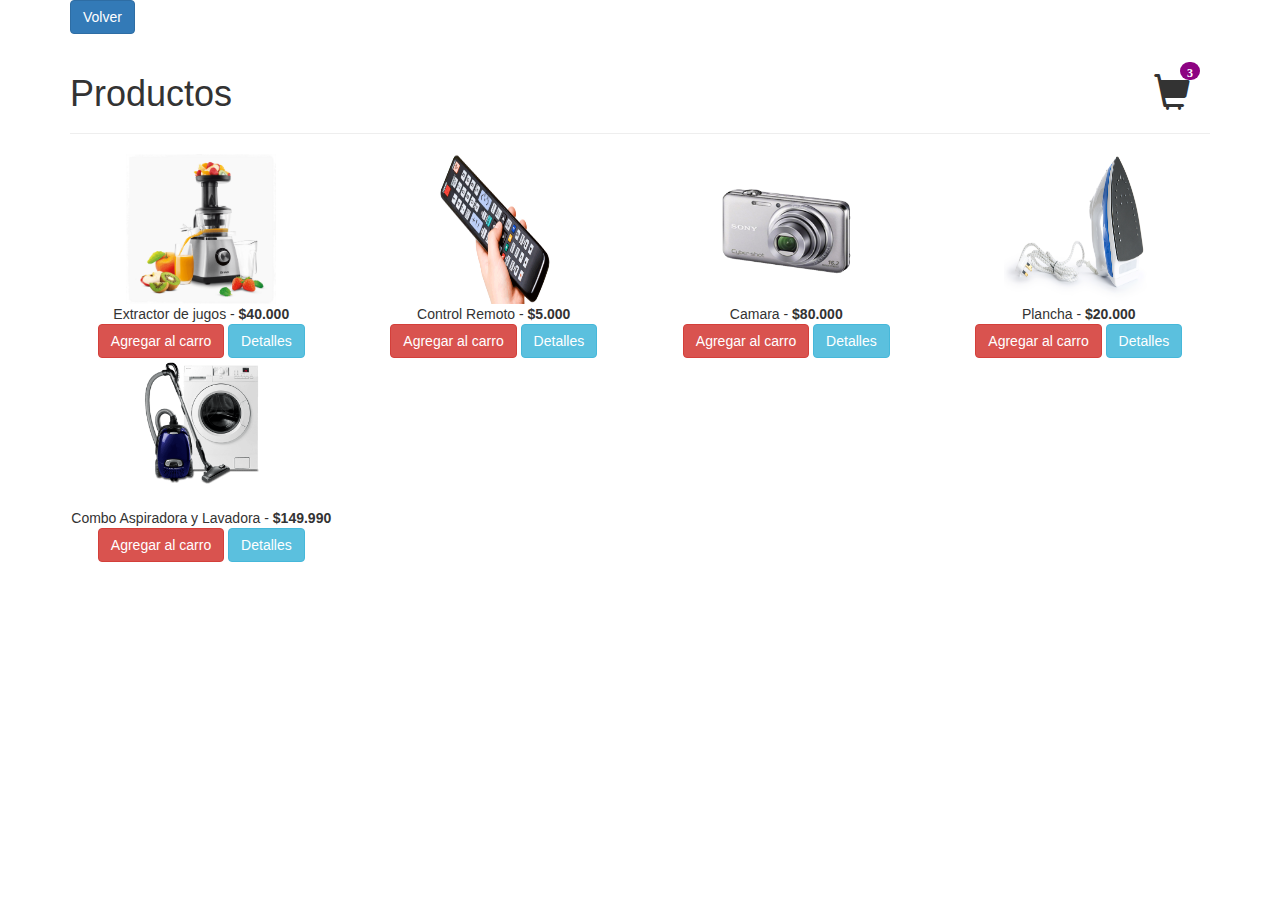
==== catalogo.html @ f3eb8652 "ahi si" ====
<!DOCTYPE html>
<html lang="en">
<head>
    <meta charset="UTF-8">
    <meta http-equiv="X-UA-Compatible" content="IE=edge">
    <meta name="viewport" content="width=device-width, initial-scale=1.0">
    <title>Mi Carrito</title>
  <link rel="stylesheet" href="Css/bootstrap.min.css">
  <style>
  .badge-notify{
    background:#8d0382;
    position:relative;
    top: -20px;
    right: 10px;
  }
  .my-cart-icon-affix {
    position: fixed;
    z-index: 999;
  }
  </style>
</head>
<body>
  <a class="w-60 btn btn-primary btn-md" href="index.html" type="submit">Volver</a>
    <body class="container">

        <div class="page-header">
          <h1>Productos
            <div style="float: right; cursor: pointer;">
              <span class="glyphicon glyphicon-shopping-cart my-cart-icon"><span class="badge badge-notify my-cart-badge"></span></span>
            </div>
          </h1>
        </div>
      
        
      
        <div class="row">
          <div class="col-md-3 text-center">
            <img src="img/img_1.png" width="150px" height="150px">
            <br>
            Extractor de jugos - <strong>$40.000</strong>
            <br>
            <button class="btn btn-danger my-cart-btn" data-id="1" data-name="product 1" data-summary="summary 1" data-price="40.000" data-quantity="1" data-image="images/img_1.png">Agregar al carro</button>
            <a href="#" class="btn btn-info">Detalles</a>
          </div>
      
          <div class="col-md-3 text-center">
            <img src="img/img_2.png" width="150px" height="150px">
            <br>
            Control Remoto - <strong>$5.000</strong>
            <br>
            <button class="btn btn-danger my-cart-btn" data-id="2" data-name="product 2" data-summary="summary 2" data-price="5.000" data-quantity="1" data-image="images/img_2.png">Agregar al carro</button>
            <a href="#" class="btn btn-info">Detalles</a>
          </div>
      
          <div class="col-md-3 text-center">
            <img src="img/img_3.png" width="150px" height="150px">
            <br>
            Camara - <strong>$80.000</strong>
            <br>
            <button class="btn btn-danger my-cart-btn" data-id="3" data-name="product 3" data-summary="summary 3" data-price="80.000" data-quantity="1" data-image="images/img_3.png">Agregar al carro</button>
            <a href="#" class="btn btn-info">Detalles</a>
          </div>
      
          <div class="col-md-3 text-center">
            <img src="img/img_4.png" width="150px" height="150px">
            <br>
            Plancha - <strong>$20.000</strong>
            <br>
            <button class="btn btn-danger my-cart-btn" data-id="4" data-name="product 4" data-summary="summary 4" data-price="20.000" data-quantity="1" data-image="images/img_4.png">Agregar al carro</button>
            <a href="#" class="btn btn-info">Detalles</a>
          </div>
      
          <div class="col-md-3 text-center">
            <img src="img/img_5.png" width="150px" height="150px">
            <br>
            Combo Aspiradora y Lavadora - <strong>$149.990</strong>
            <br>
            <button class="btn btn-danger my-cart-btn" data-id="5" data-name="product 5" data-summary="summary 5" data-price="149.990" data-quantity="1" data-image="images/img_5.png">Agregar al carro</button>
            <a href="#" class="btn btn-info">Detalles</a>
          </div>
      
        </div>
        
      
      
        <script src="scripts/jquery-2.2.3.min.js"></script>
        <script type='text/javascript' src="scripts/bootstrap.min.js"></script>
        <script type='text/javascript' src="scripts/jquery.mycart.js"></script>
        <script type="text/javascript">
        $(function () {
      
          var goToCartIcon = function($addTocartBtn){
            var $cartIcon = $(".my-cart-icon");
            var $image = $('<img width="30px" height="30px" src="' + $addTocartBtn.data("image") + '"/>').css({"position": "fixed", "z-index": "999"});
            $addTocartBtn.prepend($image);
            var position = $cartIcon.position();
            $image.animate({
              top: position.top,
              left: position.left
            }, 500 , "linear", function() {
              $image.remove();
            });
          }
      
          $('.my-cart-btn').myCart({
            currencySymbol: '$',
            classCartIcon: 'my-cart-icon',
            classCartBadge: 'my-cart-badge',
            classProductQuantity: 'my-product-quantity',
            classProductRemove: 'my-product-remove',
            classCheckoutCart: 'my-cart-checkout',
            affixCartIcon: true,
            showCheckoutModal: true,
            numberOfDecimals: 2,
            cartItems: [
              {id: 1, name: 'Extractor de jugos', summary: 'summary 1', price: 40.000, quantity: 1, image: 'img/img_1.png'},
              {id: 2, name: 'Control Remoto', summary: 'summary 2', price: 5.000, quantity: 1, image: 'img/img_2.png'},
              {id: 3, name: 'Camara', summary: 'summary 3', price: 80.000, quantity: 1, image: 'img/img_3.png'}
            ],
            clickOnAddToCart: function($addTocart){
              goToCartIcon($addTocart);
            },
            afterAddOnCart: function(products, totalPrice, totalQuantity) {
              console.log("afterAddOnCart", products, totalPrice, totalQuantity);
            },
            clickOnCartIcon: function($cartIcon, products, totalPrice, totalQuantity) {
              console.log("cart icon clicked", $cartIcon, products, totalPrice, totalQuantity);
            },
            checkoutCart: function(products, totalPrice, totalQuantity) {
              var checkoutString = "Total:" + totalPrice + "\nTotal Quantity: " + totalQuantity;
              checkoutString += "\n\n id \t name \t summary \t price \t quantity \t image path";
              $.each(products, function(){
                checkoutString += ("\n " + this.id + " \t " + this.name + " \t " + this.summary + " \t " + this.price + " \t " + this.quantity + " \t " + this.image);
              });
              alert(checkoutString)
              console.log("checkout", products, totalPrice, totalQuantity);
            },
            getDiscountPrice: function(products, totalPrice, totalQuantity) {
              console.log("descuento", products, totalPrice, totalQuantity);
              return totalPrice * 0.5;
            }
          });
      
          $("#addNewProduct").click(function(event) {
            var currentElementNo = $(".row").children().length + 1;
            $(".row").append('<div class="col-md-3 text-center"><img src="images/img_empty.png" width="150px" height="150px"><br>product ' + currentElementNo + ' - <strong>$' + currentElementNo + '</strong><br><button class="btn btn-danger my-cart-btn" data-id="' + currentElementNo + '" data-name="product ' + currentElementNo + '" data-summary="summary ' + currentElementNo + '" data-price="' + currentElementNo + '" data-quantity="1" data-image="images/img_empty.png">Agregar al carro</button><a href="#" class="btn btn-info">Details</a></div>')
          });
        });
        </script>
      
          
</body>
</html>
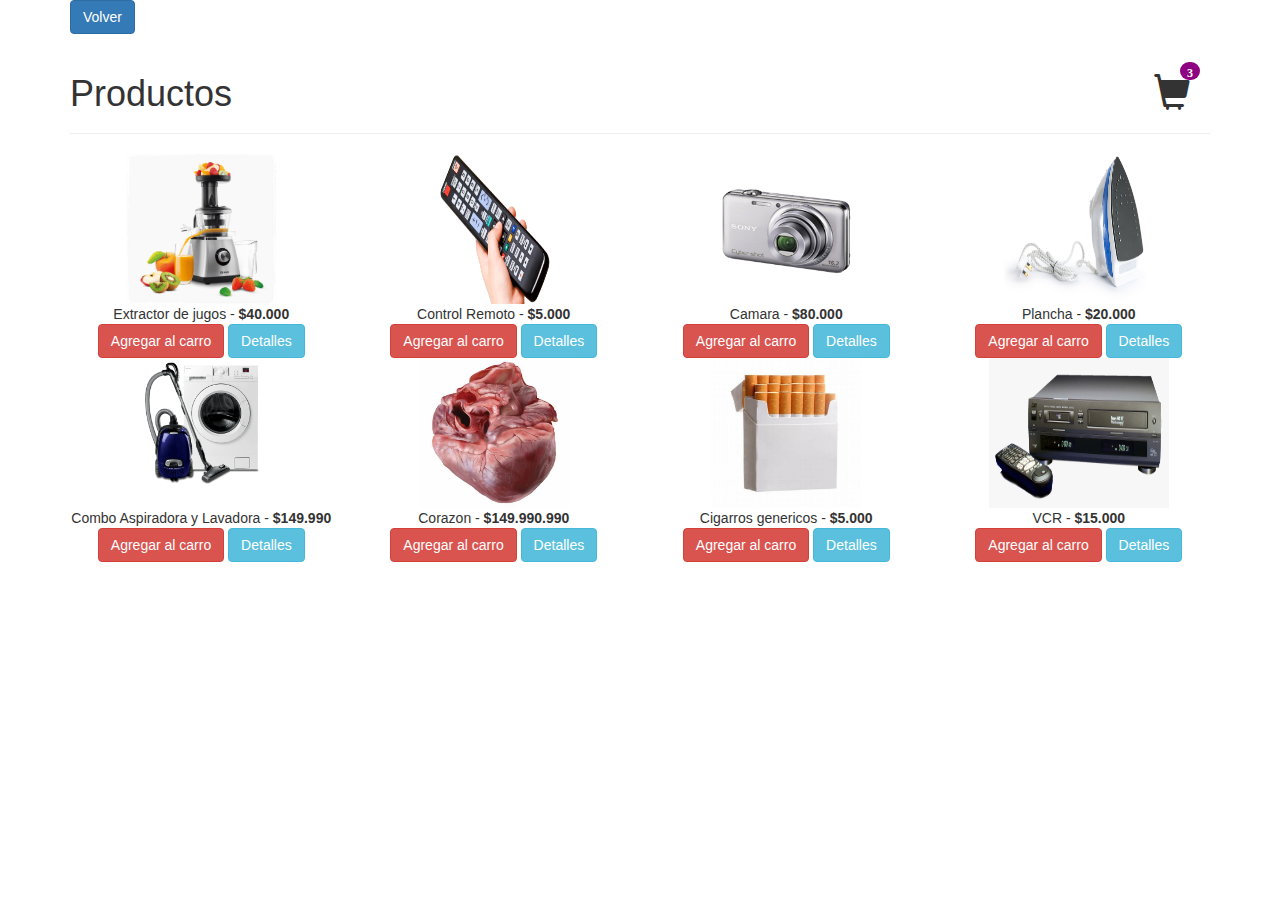
==== commit 7cb0b381: "articulos catalogo" ====
--- a/catalogo.html
+++ b/catalogo.html
@@ -6,6 +6,7 @@
     <meta name="viewport" content="width=device-width, initial-scale=1.0">
     <title>Mi Carrito</title>
   <link rel="stylesheet" href="Css/bootstrap.min.css">
+  
   <style>
   .badge-notify{
     background:#8d0382;
@@ -20,7 +21,7 @@
   </style>
 </head>
 <body>
-  <a class="w-60 btn btn-primary btn-md" href="index.html" type="submit">Volver</a>
+  <a class="w-50 btn btn-primary btn-md" href="index.html" type="submit">Volver</a>
     <body class="container">
 
         <div class="page-header">
@@ -39,7 +40,7 @@
             <br>
             Extractor de jugos - <strong>$40.000</strong>
             <br>
-            <button class="btn btn-danger my-cart-btn" data-id="1" data-name="product 1" data-summary="summary 1" data-price="40.000" data-quantity="1" data-image="images/img_1.png">Agregar al carro</button>
+            <button class="btn btn-danger my-cart-btn" data-id="1" data-name="product 1" data-summary="summary 1" data-price="40.000" data-quantity="1" data-image="img/img_1.png">Agregar al carro</button>
             <a href="#" class="btn btn-info">Detalles</a>
           </div>
       
@@ -48,7 +49,7 @@
             <br>
             Control Remoto - <strong>$5.000</strong>
             <br>
-            <button class="btn btn-danger my-cart-btn" data-id="2" data-name="product 2" data-summary="summary 2" data-price="5.000" data-quantity="1" data-image="images/img_2.png">Agregar al carro</button>
+            <button class="btn btn-danger my-cart-btn" data-id="2" data-name="product 2" data-summary="summary 2" data-price="5.000" data-quantity="1" data-image="img/img_2.png">Agregar al carro</button>
             <a href="#" class="btn btn-info">Detalles</a>
           </div>
       
@@ -57,7 +58,7 @@
             <br>
             Camara - <strong>$80.000</strong>
             <br>
-            <button class="btn btn-danger my-cart-btn" data-id="3" data-name="product 3" data-summary="summary 3" data-price="80.000" data-quantity="1" data-image="images/img_3.png">Agregar al carro</button>
+            <button class="btn btn-danger my-cart-btn" data-id="3" data-name="product 3" data-summary="summary 3" data-price="80.000" data-quantity="1" data-image="img/img_3.png">Agregar al carro</button>
             <a href="#" class="btn btn-info">Detalles</a>
           </div>
       
@@ -66,7 +67,7 @@
             <br>
             Plancha - <strong>$20.000</strong>
             <br>
-            <button class="btn btn-danger my-cart-btn" data-id="4" data-name="product 4" data-summary="summary 4" data-price="20.000" data-quantity="1" data-image="images/img_4.png">Agregar al carro</button>
+            <button class="btn btn-danger my-cart-btn" data-id="4" data-name="product 4" data-summary="summary 4" data-price="20.000" data-quantity="1" data-image="img/img_4.png">Agregar al carro</button>
             <a href="#" class="btn btn-info">Detalles</a>
           </div>
       
@@ -75,10 +76,37 @@
             <br>
             Combo Aspiradora y Lavadora - <strong>$149.990</strong>
             <br>
-            <button class="btn btn-danger my-cart-btn" data-id="5" data-name="product 5" data-summary="summary 5" data-price="149.990" data-quantity="1" data-image="images/img_5.png">Agregar al carro</button>
+            <button class="btn btn-danger my-cart-btn" data-id="5" data-name="Combo" data-summary="summary 5" data-price="149.990" data-quantity="1" data-image="img/img_5.png">Agregar al carro</button>
             <a href="#" class="btn btn-info">Detalles</a>
           </div>
-      
+          
+          <div class="col-md-3 text-center">
+            <img src="img/img6.jpg" width="150px" height="150px">
+            <br>
+            Corazon - <strong>$149.990.990</strong>
+            <br>
+            <button class="btn btn-danger my-cart-btn" data-id="6" data-name="Corazon" data-summary="summary 6" data-price="1.000" data-quantity="1" data-image="img/img6.jpg">Agregar al carro</button>
+            <a href="#" class="btn btn-info">Detalles</a>
+          </div>
+          
+          <div class="col-md-3 text-center">
+            <img src="img/img7.jpeg" width="150px" height="150px">
+            <br>
+            Cigarros genericos - <strong>$5.000</strong>
+            <br>
+            <button class="btn btn-danger my-cart-btn" data-id="7" data-name="Cigarros" data-summary="summary 7" data-price="5.000" data-quantity="1" data-image="img/img7.jpeg">Agregar al carro</button>
+            <a href="#" class="btn btn-info">Detalles</a>
+          </div>
+
+          <div class="col-md-3 text-center">
+            <img src="img/img8.png" width="180px" height="150px">
+            <br>
+            VCR - <strong>$15.000</strong>
+            <br>
+            <button class="btn btn-danger my-cart-btn" data-id="8" data-name="VCR" data-summary="summary 8" data-price="15.000" data-quantity="1" data-image="img/img8.png">Agregar al carro</button>
+            <a href="#" class="btn btn-info">Detalles</a>
+          </div>
+
         </div>
         
       
@@ -143,7 +171,7 @@
       
           $("#addNewProduct").click(function(event) {
             var currentElementNo = $(".row").children().length + 1;
-            $(".row").append('<div class="col-md-3 text-center"><img src="images/img_empty.png" width="150px" height="150px"><br>product ' + currentElementNo + ' - <strong>$' + currentElementNo + '</strong><br><button class="btn btn-danger my-cart-btn" data-id="' + currentElementNo + '" data-name="product ' + currentElementNo + '" data-summary="summary ' + currentElementNo + '" data-price="' + currentElementNo + '" data-quantity="1" data-image="images/img_empty.png">Agregar al carro</button><a href="#" class="btn btn-info">Details</a></div>')
+            $(".row").append('<div class="col-md-3 text-center"><img src="img/img_empty.png" width="150px" height="150px"><br>product ' + currentElementNo + ' - <strong>$' + currentElementNo + '</strong><br><button class="btn btn-danger my-cart-btn" data-id="' + currentElementNo + '" data-name="product ' + currentElementNo + '" data-summary="summary ' + currentElementNo + '" data-price="' + currentElementNo + '" data-quantity="1" data-image="img/img_empty.png">Agregar al carro</button><a href="#" class="btn btn-info">Details</a></div>')
           });
         });
         </script>
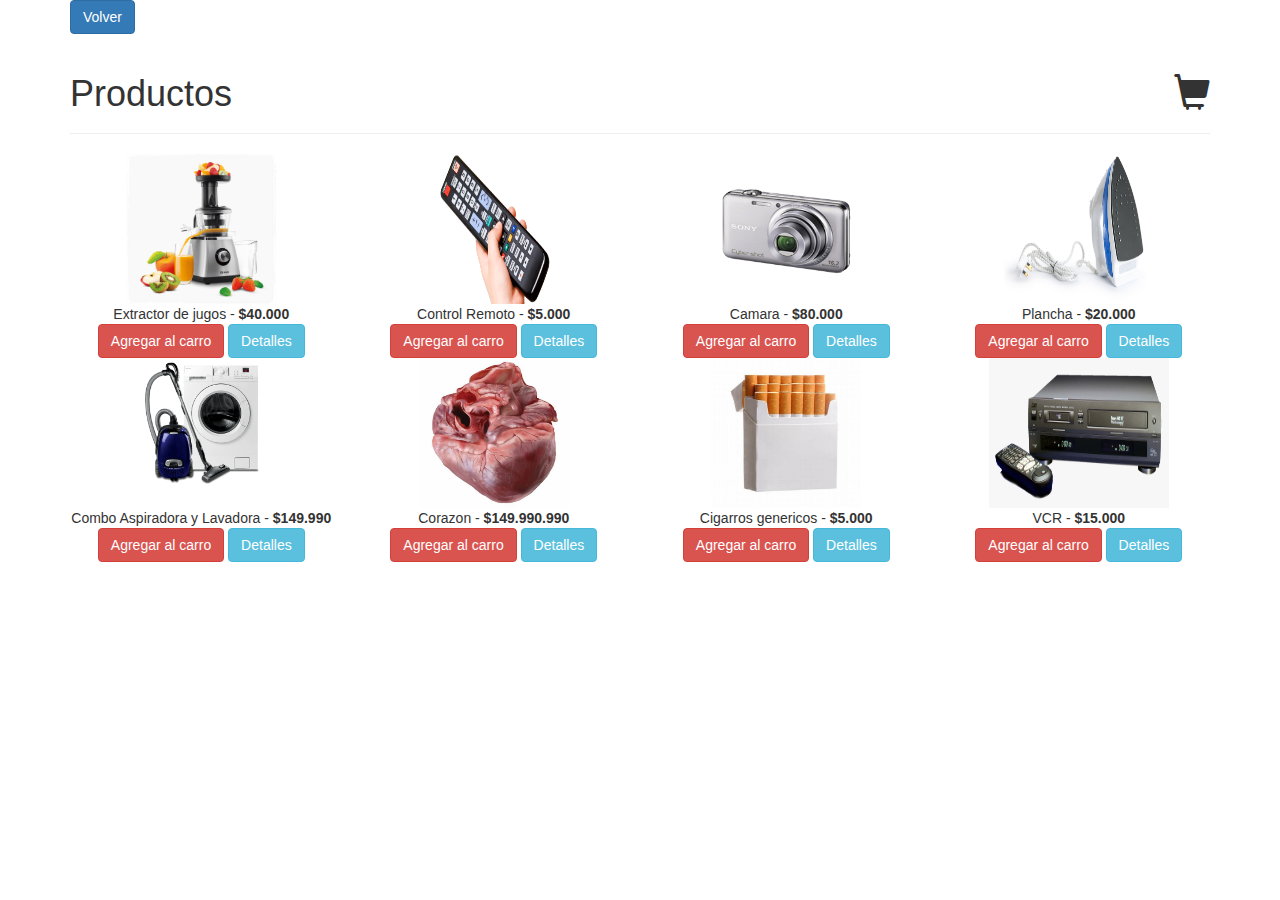
==== commit ae2cb3b4: "css y js de catalogo" ====
--- a/catalogo.html
+++ b/catalogo.html
@@ -7,7 +7,7 @@
     <title>Mi Carrito</title>
   <link rel="stylesheet" href="Css/bootstrap.min.css">
   
-  <style>
+  <!-- <style>
   .badge-notify{
     background:#8d0382;
     position:relative;
@@ -18,7 +18,7 @@
     position: fixed;
     z-index: 999;
   }
-  </style>
+  </style> -->
 </head>
 <body>
   <a class="w-50 btn btn-primary btn-md" href="index.html" type="submit">Volver</a>
@@ -115,66 +115,66 @@
         <script type='text/javascript' src="scripts/bootstrap.min.js"></script>
         <script type='text/javascript' src="scripts/jquery.mycart.js"></script>
         <script type="text/javascript">
-        $(function () {
+        // $(function () {
       
-          var goToCartIcon = function($addTocartBtn){
-            var $cartIcon = $(".my-cart-icon");
-            var $image = $('<img width="30px" height="30px" src="' + $addTocartBtn.data("image") + '"/>').css({"position": "fixed", "z-index": "999"});
-            $addTocartBtn.prepend($image);
-            var position = $cartIcon.position();
-            $image.animate({
-              top: position.top,
-              left: position.left
-            }, 500 , "linear", function() {
-              $image.remove();
-            });
-          }
+        //   var goToCartIcon = function($addTocartBtn){
+        //     var $cartIcon = $(".my-cart-icon");
+        //     var $image = $('<img width="30px" height="30px" src="' + $addTocartBtn.data("image") + '"/>').css({"position": "fixed", "z-index": "999"});
+        //     $addTocartBtn.prepend($image);
+        //     var position = $cartIcon.position();
+        //     $image.animate({
+        //       top: position.top,
+        //       left: position.left
+        //     }, 500 , "linear", function() {
+        //       $image.remove();
+        //     });
+        //   }
       
-          $('.my-cart-btn').myCart({
-            currencySymbol: '$',
-            classCartIcon: 'my-cart-icon',
-            classCartBadge: 'my-cart-badge',
-            classProductQuantity: 'my-product-quantity',
-            classProductRemove: 'my-product-remove',
-            classCheckoutCart: 'my-cart-checkout',
-            affixCartIcon: true,
-            showCheckoutModal: true,
-            numberOfDecimals: 2,
-            cartItems: [
-              {id: 1, name: 'Extractor de jugos', summary: 'summary 1', price: 40.000, quantity: 1, image: 'img/img_1.png'},
-              {id: 2, name: 'Control Remoto', summary: 'summary 2', price: 5.000, quantity: 1, image: 'img/img_2.png'},
-              {id: 3, name: 'Camara', summary: 'summary 3', price: 80.000, quantity: 1, image: 'img/img_3.png'}
-            ],
-            clickOnAddToCart: function($addTocart){
-              goToCartIcon($addTocart);
-            },
-            afterAddOnCart: function(products, totalPrice, totalQuantity) {
-              console.log("afterAddOnCart", products, totalPrice, totalQuantity);
-            },
-            clickOnCartIcon: function($cartIcon, products, totalPrice, totalQuantity) {
-              console.log("cart icon clicked", $cartIcon, products, totalPrice, totalQuantity);
-            },
-            checkoutCart: function(products, totalPrice, totalQuantity) {
-              var checkoutString = "Total:" + totalPrice + "\nTotal Quantity: " + totalQuantity;
-              checkoutString += "\n\n id \t name \t summary \t price \t quantity \t image path";
-              $.each(products, function(){
-                checkoutString += ("\n " + this.id + " \t " + this.name + " \t " + this.summary + " \t " + this.price + " \t " + this.quantity + " \t " + this.image);
-              });
-              alert(checkoutString)
-              console.log("checkout", products, totalPrice, totalQuantity);
-            },
-            getDiscountPrice: function(products, totalPrice, totalQuantity) {
-              console.log("descuento", products, totalPrice, totalQuantity);
-              return totalPrice * 0.5;
-            }
-          });
+        //   $('.my-cart-btn').myCart({
+        //     currencySymbol: '$',
+        //     classCartIcon: 'my-cart-icon',
+        //     classCartBadge: 'my-cart-badge',
+        //     classProductQuantity: 'my-product-quantity',
+        //     classProductRemove: 'my-product-remove',
+        //     classCheckoutCart: 'my-cart-checkout',
+        //     affixCartIcon: true,
+        //     showCheckoutModal: true,
+        //     numberOfDecimals: 2,
+        //     cartItems: [
+        //       {id: 1, name: 'Extractor de jugos', summary: 'summary 1', price: 40.000, quantity: 1, image: 'img/img_1.png'},
+        //       {id: 2, name: 'Control Remoto', summary: 'summary 2', price: 5.000, quantity: 1, image: 'img/img_2.png'},
+        //       {id: 3, name: 'Camara', summary: 'summary 3', price: 80.000, quantity: 1, image: 'img/img_3.png'}
+        //     ],
+        //     clickOnAddToCart: function($addTocart){
+        //       goToCartIcon($addTocart);
+        //     },
+        //     afterAddOnCart: function(products, totalPrice, totalQuantity) {
+        //       console.log("afterAddOnCart", products, totalPrice, totalQuantity);
+        //     },
+        //     clickOnCartIcon: function($cartIcon, products, totalPrice, totalQuantity) {
+        //       console.log("cart icon clicked", $cartIcon, products, totalPrice, totalQuantity);
+        //     },
+        //     checkoutCart: function(products, totalPrice, totalQuantity) {
+        //       var checkoutString = "Total:" + totalPrice + "\nTotal Quantity: " + totalQuantity;
+        //       checkoutString += "\n\n id \t name \t summary \t price \t quantity \t image path";
+        //       $.each(products, function(){
+        //         checkoutString += ("\n " + this.id + " \t " + this.name + " \t " + this.summary + " \t " + this.price + " \t " + this.quantity + " \t " + this.image);
+        //       });
+        //       alert(checkoutString)
+        //       console.log("checkout", products, totalPrice, totalQuantity);
+        //     },
+        //     getDiscountPrice: function(products, totalPrice, totalQuantity) {
+        //       console.log("descuento", products, totalPrice, totalQuantity);
+        //       return totalPrice * 0.5;
+        //     }
+        //   });
       
-          $("#addNewProduct").click(function(event) {
-            var currentElementNo = $(".row").children().length + 1;
-            $(".row").append('<div class="col-md-3 text-center"><img src="img/img_empty.png" width="150px" height="150px"><br>product ' + currentElementNo + ' - <strong>$' + currentElementNo + '</strong><br><button class="btn btn-danger my-cart-btn" data-id="' + currentElementNo + '" data-name="product ' + currentElementNo + '" data-summary="summary ' + currentElementNo + '" data-price="' + currentElementNo + '" data-quantity="1" data-image="img/img_empty.png">Agregar al carro</button><a href="#" class="btn btn-info">Details</a></div>')
-          });
-        });
-        </script>
+        //   $("#addNewProduct").click(function(event) {
+        //     var currentElementNo = $(".row").children().length + 1;
+        //     $(".row").append('<div class="col-md-3 text-center"><img src="img/img_empty.png" width="150px" height="150px"><br>product ' + currentElementNo + ' - <strong>$' + currentElementNo + '</strong><br><button class="btn btn-danger my-cart-btn" data-id="' + currentElementNo + '" data-name="product ' + currentElementNo + '" data-summary="summary ' + currentElementNo + '" data-price="' + currentElementNo + '" data-quantity="1" data-image="img/img_empty.png">Agregar al carro</button><a href="#" class="btn btn-info">Details</a></div>')
+        //   });
+        // });
+        // </script>
       
           
 </body>
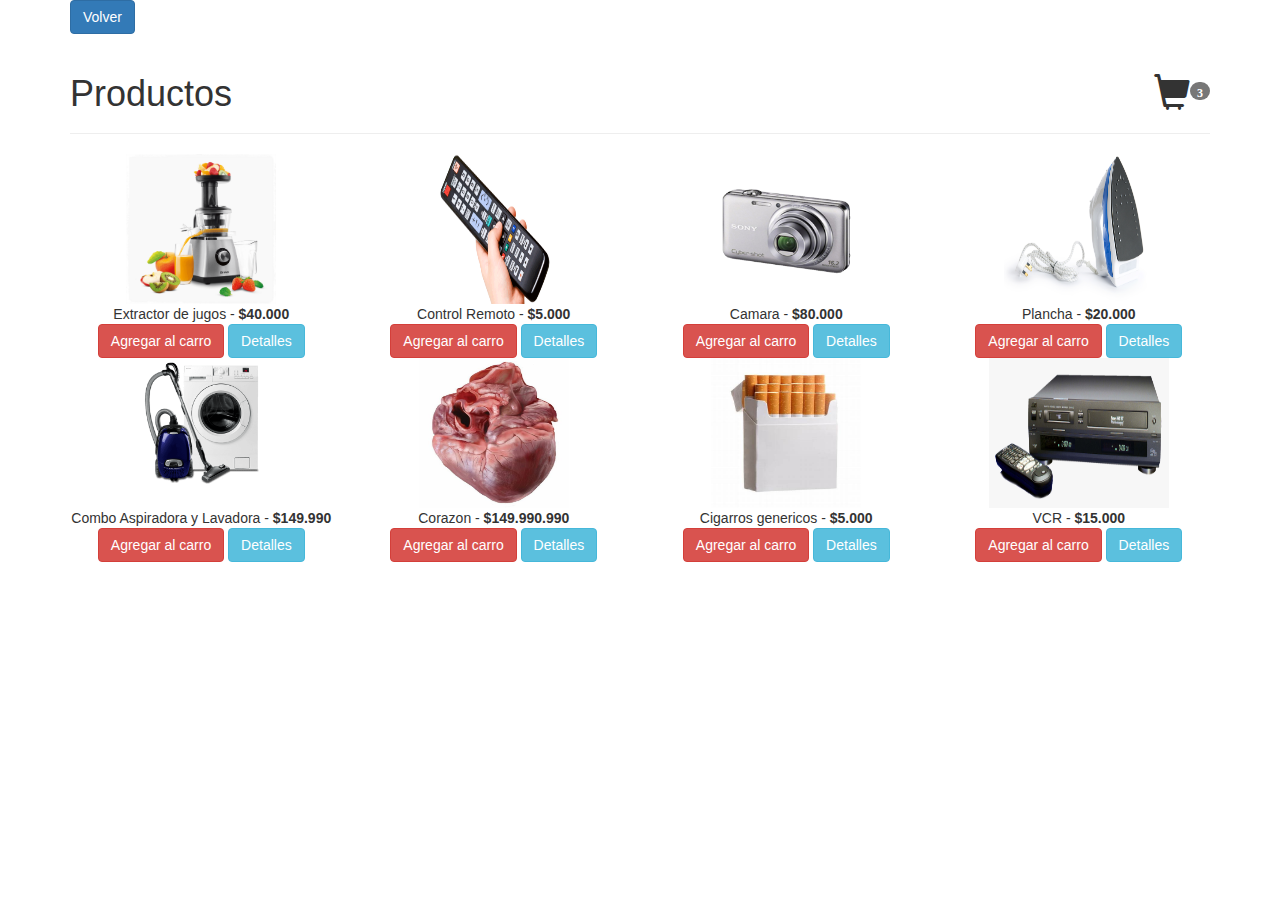
==== commit 49d9575c: "Ventana de mensaje" ====
--- a/catalogo.html
+++ b/catalogo.html
@@ -114,8 +114,9 @@
         <script src="scripts/jquery-2.2.3.min.js"></script>
         <script type='text/javascript' src="scripts/bootstrap.min.js"></script>
         <script type='text/javascript' src="scripts/jquery.mycart.js"></script>
-        <script type="text/javascript">
-        // $(function () {
+        <script type='text/javascript' src="scripts/js-catalogo.js"></script>
+        
+        <!-- // $(function () {
       
         //   var goToCartIcon = function($addTocartBtn){
         //     var $cartIcon = $(".my-cart-icon");
@@ -174,7 +175,7 @@
         //     $(".row").append('<div class="col-md-3 text-center"><img src="img/img_empty.png" width="150px" height="150px"><br>product ' + currentElementNo + ' - <strong>$' + currentElementNo + '</strong><br><button class="btn btn-danger my-cart-btn" data-id="' + currentElementNo + '" data-name="product ' + currentElementNo + '" data-summary="summary ' + currentElementNo + '" data-price="' + currentElementNo + '" data-quantity="1" data-image="img/img_empty.png">Agregar al carro</button><a href="#" class="btn btn-info">Details</a></div>')
         //   });
         // });
-        // </script>
+        // //  -->
       
           
 </body>
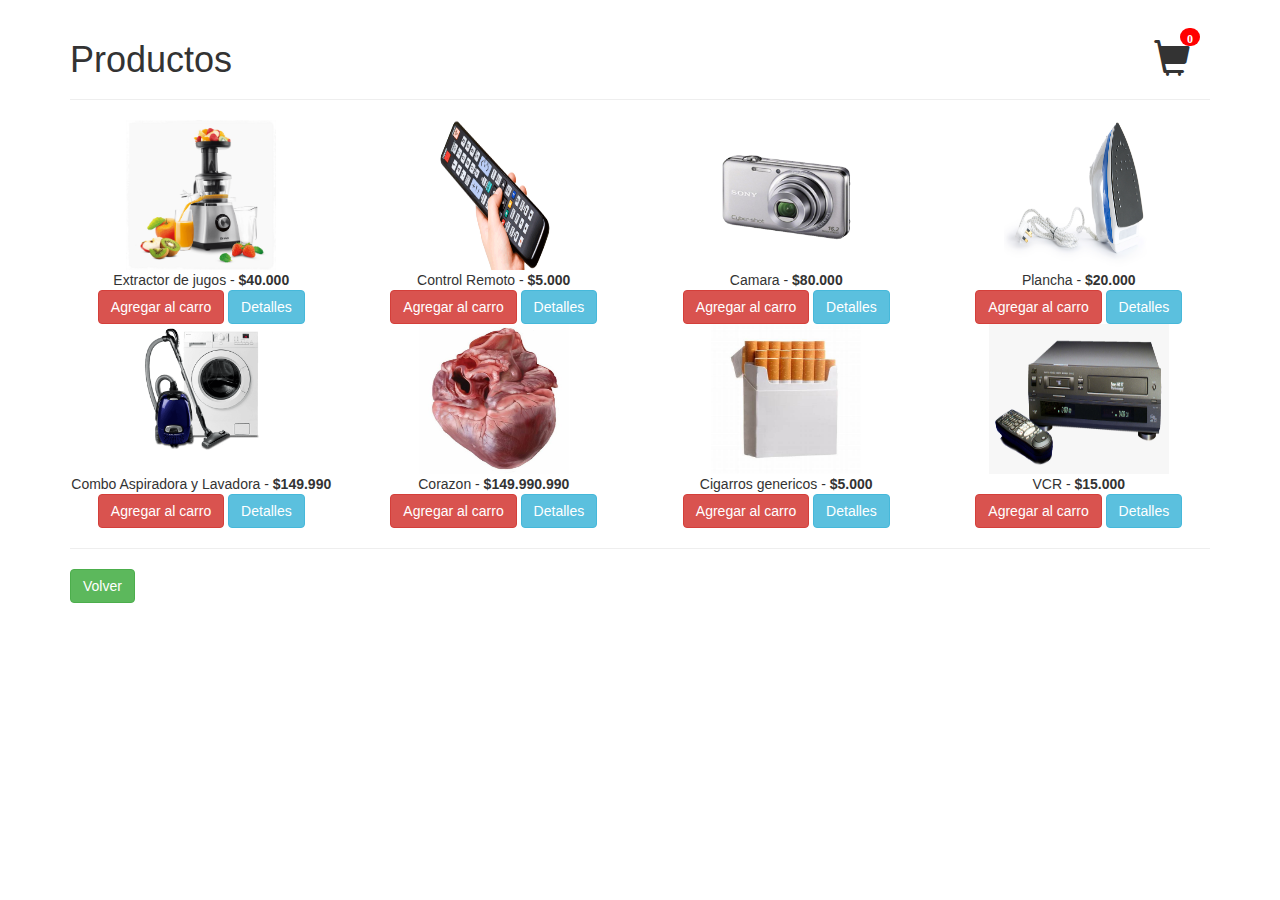
==== commit 53c508e4: "arreglos en el descuento y en el carrito (icono y descuento)" ====
--- a/catalogo.html
+++ b/catalogo.html
@@ -7,9 +7,9 @@
     <title>Mi Carrito</title>
   <link rel="stylesheet" href="Css/bootstrap.min.css">
   
-  <!-- <style>
+  <style>
   .badge-notify{
-    background:#8d0382;
+    background:#ff0000;
     position:relative;
     top: -20px;
     right: 10px;
@@ -18,10 +18,8 @@
     position: fixed;
     z-index: 999;
   }
-  </style> -->
+  </style>
 </head>
-<body>
-  <a class="w-50 btn btn-primary btn-md" href="index.html" type="submit">Volver</a>
     <body class="container">
 
         <div class="page-header">
@@ -108,74 +106,71 @@
           </div>
 
         </div>
+        <hr>
+        <a class="w-50 btn btn-success btn-md" href="index.html" type="submit">Volver</a>
         
       
       
         <script src="scripts/jquery-2.2.3.min.js"></script>
         <script type='text/javascript' src="scripts/bootstrap.min.js"></script>
         <script type='text/javascript' src="scripts/jquery.mycart.js"></script>
-        <script type='text/javascript' src="scripts/js-catalogo.js"></script>
-        
-        <!-- // $(function () {
+        <script type="text/javascript">
+        $( () => {
       
-        //   var goToCartIcon = function($addTocartBtn){
-        //     var $cartIcon = $(".my-cart-icon");
-        //     var $image = $('<img width="30px" height="30px" src="' + $addTocartBtn.data("image") + '"/>').css({"position": "fixed", "z-index": "999"});
-        //     $addTocartBtn.prepend($image);
-        //     var position = $cartIcon.position();
-        //     $image.animate({
-        //       top: position.top,
-        //       left: position.left
-        //     }, 500 , "linear", function() {
-        //       $image.remove();
-        //     });
-        //   }
+          var goToCartIcon = ($addTocartBtn) => {
+            var $cartIcon = $(".my-cart-icon");
+            var $image = $('<img width="30px" height="30px" src="' + $addTocartBtn.data("image") + '"/>').css({"position": "fixed", "z-index": "999"});
+            $addTocartBtn.prepend($image);
+            var position = $cartIcon.position();
+            $image.animate({
+              top: position.top,
+              left: position.left
+            }, 500 , "linear", () => {
+              $image.remove();
+            });
+          }
       
-        //   $('.my-cart-btn').myCart({
-        //     currencySymbol: '$',
-        //     classCartIcon: 'my-cart-icon',
-        //     classCartBadge: 'my-cart-badge',
-        //     classProductQuantity: 'my-product-quantity',
-        //     classProductRemove: 'my-product-remove',
-        //     classCheckoutCart: 'my-cart-checkout',
-        //     affixCartIcon: true,
-        //     showCheckoutModal: true,
-        //     numberOfDecimals: 2,
-        //     cartItems: [
-        //       {id: 1, name: 'Extractor de jugos', summary: 'summary 1', price: 40.000, quantity: 1, image: 'img/img_1.png'},
-        //       {id: 2, name: 'Control Remoto', summary: 'summary 2', price: 5.000, quantity: 1, image: 'img/img_2.png'},
-        //       {id: 3, name: 'Camara', summary: 'summary 3', price: 80.000, quantity: 1, image: 'img/img_3.png'}
-        //     ],
-        //     clickOnAddToCart: function($addTocart){
-        //       goToCartIcon($addTocart);
-        //     },
-        //     afterAddOnCart: function(products, totalPrice, totalQuantity) {
-        //       console.log("afterAddOnCart", products, totalPrice, totalQuantity);
-        //     },
-        //     clickOnCartIcon: function($cartIcon, products, totalPrice, totalQuantity) {
-        //       console.log("cart icon clicked", $cartIcon, products, totalPrice, totalQuantity);
-        //     },
-        //     checkoutCart: function(products, totalPrice, totalQuantity) {
-        //       var checkoutString = "Total:" + totalPrice + "\nTotal Quantity: " + totalQuantity;
-        //       checkoutString += "\n\n id \t name \t summary \t price \t quantity \t image path";
-        //       $.each(products, function(){
-        //         checkoutString += ("\n " + this.id + " \t " + this.name + " \t " + this.summary + " \t " + this.price + " \t " + this.quantity + " \t " + this.image);
-        //       });
-        //       alert(checkoutString)
-        //       console.log("checkout", products, totalPrice, totalQuantity);
-        //     },
-        //     getDiscountPrice: function(products, totalPrice, totalQuantity) {
-        //       console.log("descuento", products, totalPrice, totalQuantity);
-        //       return totalPrice * 0.5;
-        //     }
-        //   });
+          $('.my-cart-btn').myCart({
+            currencySymbol: '$',
+            classCartIcon: 'my-cart-icon',
+            classCartBadge: 'my-cart-badge',
+            classProductQuantity: 'my-product-quantity',
+            classProductRemove: 'my-product-remove',
+            classCheckoutCart: 'my-cart-checkout',
+            affixCartIcon: true,
+            showCheckoutModal: true,
+            numberOfDecimals: 2,
+            cartItems:[],
+            clickOnAddToCart: ($addTocart) => {
+              goToCartIcon($addTocart);
+            },
+            afterAddOnCart: (products, totalPrice, totalQuantity) => {
+              console.log("afterAddOnCart", products, totalPrice, totalQuantity);
+            },
+            clickOnCartIcon: ($cartIcon, products, totalPrice, totalQuantity) => {
+              console.log("cart icon clicked", $cartIcon, products, totalPrice, totalQuantity);
+            },
+            checkoutCart:  (products, totalPrice, totalQuantity) => {
+              var checkoutString = "Total:" + totalPrice + "\nTotal Quantity: " + totalQuantity;
+              checkoutString += "\n\n id \t name \t summary \t price \t quantity \t image path";
+              $.each(products, () => {
+                checkoutString += ("\n " + this.id + " \t " + this.name + " \t " + this.summary + " \t " + this.price + " \t " + this.quantity + " \t " + this.image);
+              });
+              alert(checkoutString)
+              console.log("checkout", products, totalPrice, totalQuantity);
+            },
+            getDiscountPrice: (products, totalPrice, totalQuantity) => {
+              console.log("descuento", products, totalPrice, totalQuantity);
+              return totalPrice * 0.9;
+            }
+          });
       
-        //   $("#addNewProduct").click(function(event) {
-        //     var currentElementNo = $(".row").children().length + 1;
-        //     $(".row").append('<div class="col-md-3 text-center"><img src="img/img_empty.png" width="150px" height="150px"><br>product ' + currentElementNo + ' - <strong>$' + currentElementNo + '</strong><br><button class="btn btn-danger my-cart-btn" data-id="' + currentElementNo + '" data-name="product ' + currentElementNo + '" data-summary="summary ' + currentElementNo + '" data-price="' + currentElementNo + '" data-quantity="1" data-image="img/img_empty.png">Agregar al carro</button><a href="#" class="btn btn-info">Details</a></div>')
-        //   });
-        // });
-        // //  -->
+          $("#addNewProduct").click((event) => {
+            var currentElementNo = $(".row").children().length + 1;
+            $(".row").append('<div class="col-md-3 text-center"><img src="img/img_empty.png" width="150px" height="150px"><br>product ' + currentElementNo + ' - <strong>$' + currentElementNo + '</strong><br><button class="btn btn-danger my-cart-btn" data-id="' + currentElementNo + '" data-name="product ' + currentElementNo + '" data-summary="summary ' + currentElementNo + '" data-price="' + currentElementNo + '" data-quantity="1" data-image="img/img_empty.png">Agregar al carro</button><a href="#" class="btn btn-info">Details</a></div>')
+          });
+        });
+        </script>
       
           
 </body>
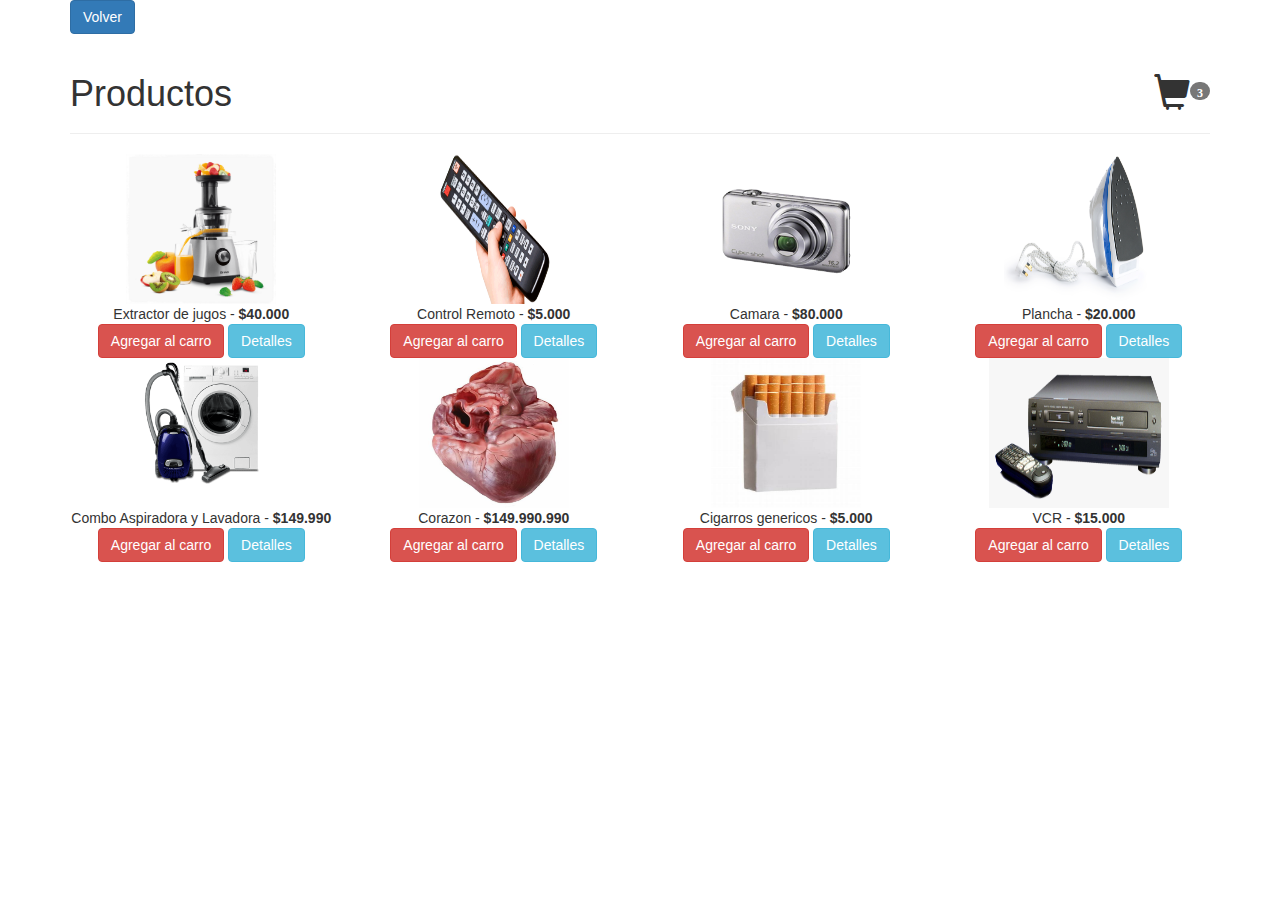
==== commit 5be64de2: "Merge branch 'main' into Andres" ====
--- a/catalogo.html
+++ b/catalogo.html
@@ -7,9 +7,9 @@
     <title>Mi Carrito</title>
   <link rel="stylesheet" href="Css/bootstrap.min.css">
   
-  <style>
+  <!-- <style>
   .badge-notify{
-    background:#ff0000;
+    background:#8d0382;
     position:relative;
     top: -20px;
     right: 10px;
@@ -18,8 +18,10 @@
     position: fixed;
     z-index: 999;
   }
-  </style>
+  </style> -->
 </head>
+<body>
+  <a class="w-50 btn btn-primary btn-md" href="index.html" type="submit">Volver</a>
     <body class="container">
 
         <div class="page-header">
@@ -106,71 +108,74 @@
           </div>
 
         </div>
-        <hr>
-        <a class="w-50 btn btn-success btn-md" href="index.html" type="submit">Volver</a>
         
       
       
         <script src="scripts/jquery-2.2.3.min.js"></script>
         <script type='text/javascript' src="scripts/bootstrap.min.js"></script>
         <script type='text/javascript' src="scripts/jquery.mycart.js"></script>
-        <script type="text/javascript">
-        $( () => {
+        <script type='text/javascript' src="scripts/js-catalogo.js"></script>
+        
+        <!-- // $(function () {
       
-          var goToCartIcon = ($addTocartBtn) => {
-            var $cartIcon = $(".my-cart-icon");
-            var $image = $('<img width="30px" height="30px" src="' + $addTocartBtn.data("image") + '"/>').css({"position": "fixed", "z-index": "999"});
-            $addTocartBtn.prepend($image);
-            var position = $cartIcon.position();
-            $image.animate({
-              top: position.top,
-              left: position.left
-            }, 500 , "linear", () => {
-              $image.remove();
-            });
-          }
+        //   var goToCartIcon = function($addTocartBtn){
+        //     var $cartIcon = $(".my-cart-icon");
+        //     var $image = $('<img width="30px" height="30px" src="' + $addTocartBtn.data("image") + '"/>').css({"position": "fixed", "z-index": "999"});
+        //     $addTocartBtn.prepend($image);
+        //     var position = $cartIcon.position();
+        //     $image.animate({
+        //       top: position.top,
+        //       left: position.left
+        //     }, 500 , "linear", function() {
+        //       $image.remove();
+        //     });
+        //   }
       
-          $('.my-cart-btn').myCart({
-            currencySymbol: '$',
-            classCartIcon: 'my-cart-icon',
-            classCartBadge: 'my-cart-badge',
-            classProductQuantity: 'my-product-quantity',
-            classProductRemove: 'my-product-remove',
-            classCheckoutCart: 'my-cart-checkout',
-            affixCartIcon: true,
-            showCheckoutModal: true,
-            numberOfDecimals: 2,
-            cartItems:[],
-            clickOnAddToCart: ($addTocart) => {
-              goToCartIcon($addTocart);
-            },
-            afterAddOnCart: (products, totalPrice, totalQuantity) => {
-              console.log("afterAddOnCart", products, totalPrice, totalQuantity);
-            },
-            clickOnCartIcon: ($cartIcon, products, totalPrice, totalQuantity) => {
-              console.log("cart icon clicked", $cartIcon, products, totalPrice, totalQuantity);
-            },
-            checkoutCart:  (products, totalPrice, totalQuantity) => {
-              var checkoutString = "Total:" + totalPrice + "\nTotal Quantity: " + totalQuantity;
-              checkoutString += "\n\n id \t name \t summary \t price \t quantity \t image path";
-              $.each(products, () => {
-                checkoutString += ("\n " + this.id + " \t " + this.name + " \t " + this.summary + " \t " + this.price + " \t " + this.quantity + " \t " + this.image);
-              });
-              alert(checkoutString)
-              console.log("checkout", products, totalPrice, totalQuantity);
-            },
-            getDiscountPrice: (products, totalPrice, totalQuantity) => {
-              console.log("descuento", products, totalPrice, totalQuantity);
-              return totalPrice * 0.9;
-            }
-          });
+        //   $('.my-cart-btn').myCart({
+        //     currencySymbol: '$',
+        //     classCartIcon: 'my-cart-icon',
+        //     classCartBadge: 'my-cart-badge',
+        //     classProductQuantity: 'my-product-quantity',
+        //     classProductRemove: 'my-product-remove',
+        //     classCheckoutCart: 'my-cart-checkout',
+        //     affixCartIcon: true,
+        //     showCheckoutModal: true,
+        //     numberOfDecimals: 2,
+        //     cartItems: [
+        //       {id: 1, name: 'Extractor de jugos', summary: 'summary 1', price: 40.000, quantity: 1, image: 'img/img_1.png'},
+        //       {id: 2, name: 'Control Remoto', summary: 'summary 2', price: 5.000, quantity: 1, image: 'img/img_2.png'},
+        //       {id: 3, name: 'Camara', summary: 'summary 3', price: 80.000, quantity: 1, image: 'img/img_3.png'}
+        //     ],
+        //     clickOnAddToCart: function($addTocart){
+        //       goToCartIcon($addTocart);
+        //     },
+        //     afterAddOnCart: function(products, totalPrice, totalQuantity) {
+        //       console.log("afterAddOnCart", products, totalPrice, totalQuantity);
+        //     },
+        //     clickOnCartIcon: function($cartIcon, products, totalPrice, totalQuantity) {
+        //       console.log("cart icon clicked", $cartIcon, products, totalPrice, totalQuantity);
+        //     },
+        //     checkoutCart: function(products, totalPrice, totalQuantity) {
+        //       var checkoutString = "Total:" + totalPrice + "\nTotal Quantity: " + totalQuantity;
+        //       checkoutString += "\n\n id \t name \t summary \t price \t quantity \t image path";
+        //       $.each(products, function(){
+        //         checkoutString += ("\n " + this.id + " \t " + this.name + " \t " + this.summary + " \t " + this.price + " \t " + this.quantity + " \t " + this.image);
+        //       });
+        //       alert(checkoutString)
+        //       console.log("checkout", products, totalPrice, totalQuantity);
+        //     },
+        //     getDiscountPrice: function(products, totalPrice, totalQuantity) {
+        //       console.log("descuento", products, totalPrice, totalQuantity);
+        //       return totalPrice * 0.5;
+        //     }
+        //   });
       
-          $("#addNewProduct").click((event) => {
-            var currentElementNo = $(".row").children().length + 1;
-            $(".row").append('<div class="col-md-3 text-center"><img src="img/img_empty.png" width="150px" height="150px"><br>product ' + currentElementNo + ' - <strong>$' + currentElementNo + '</strong><br><button class="btn btn-danger my-cart-btn" data-id="' + currentElementNo + '" data-name="product ' + currentElementNo + '" data-summary="summary ' + currentElementNo + '" data-price="' + currentElementNo + '" data-quantity="1" data-image="img/img_empty.png">Agregar al carro</button><a href="#" class="btn btn-info">Details</a></div>')
-          });
-        });
-        </script>
+        //   $("#addNewProduct").click(function(event) {
+        //     var currentElementNo = $(".row").children().length + 1;
+        //     $(".row").append('<div class="col-md-3 text-center"><img src="img/img_empty.png" width="150px" height="150px"><br>product ' + currentElementNo + ' - <strong>$' + currentElementNo + '</strong><br><button class="btn btn-danger my-cart-btn" data-id="' + currentElementNo + '" data-name="product ' + currentElementNo + '" data-summary="summary ' + currentElementNo + '" data-price="' + currentElementNo + '" data-quantity="1" data-image="img/img_empty.png">Agregar al carro</button><a href="#" class="btn btn-info">Details</a></div>')
+        //   });
+        // });
+        // //  -->
       
           
 </body>
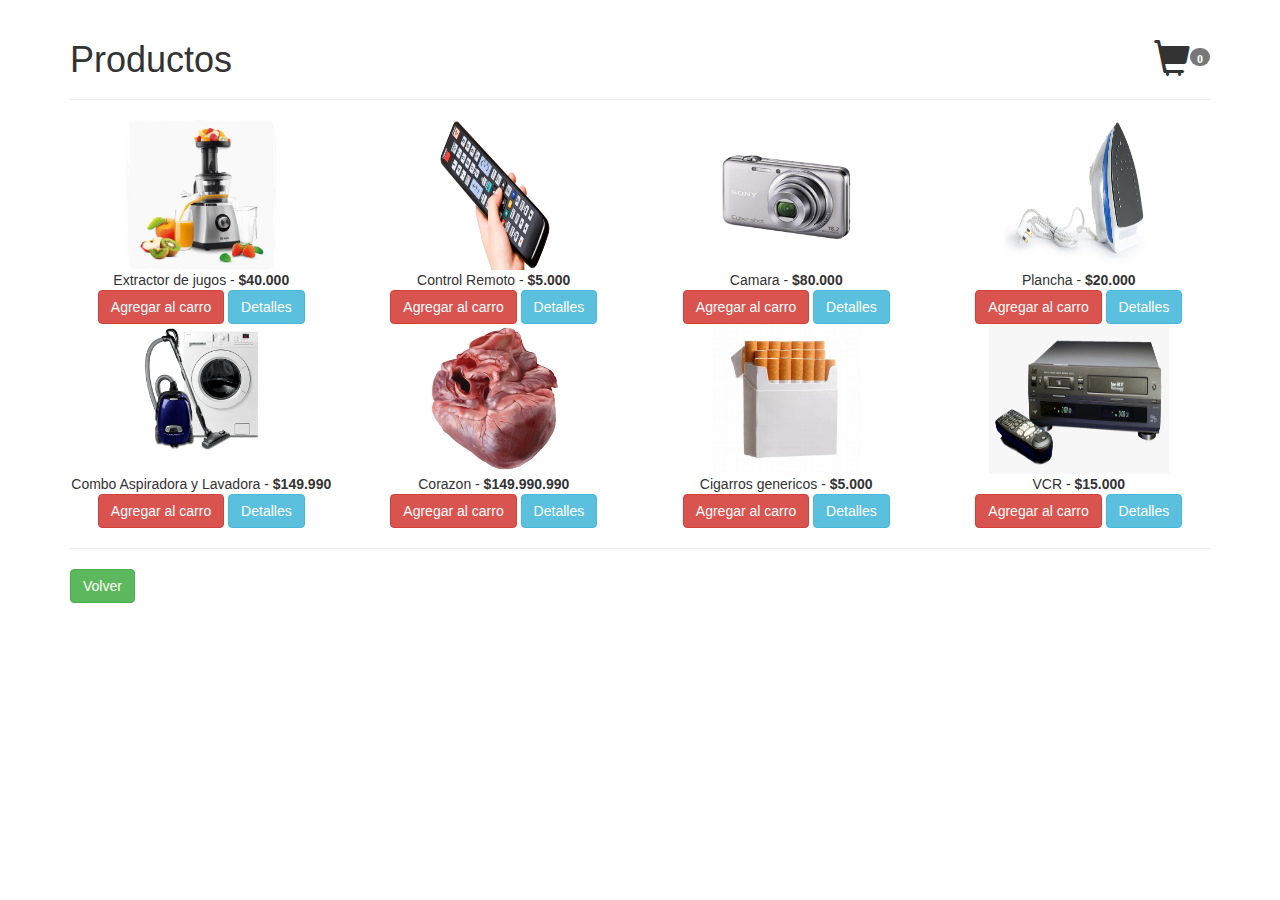
==== commit 722bd134: "Merge branch 'main' into benja/js" ====
--- a/catalogo.html
+++ b/catalogo.html
@@ -9,7 +9,7 @@
   
   <!-- <style>
   .badge-notify{
-    background:#8d0382;
+    background:#ff0000;
     position:relative;
     top: -20px;
     right: 10px;
@@ -20,8 +20,6 @@
   }
   </style> -->
 </head>
-<body>
-  <a class="w-50 btn btn-primary btn-md" href="index.html" type="submit">Volver</a>
     <body class="container">
 
         <div class="page-header">
@@ -108,75 +106,70 @@
           </div>
 
         </div>
+        <hr>
+        <a class="w-50 btn btn-success btn-md" href="index.html" type="submit">Volver</a>
         
       
       
         <script src="scripts/jquery-2.2.3.min.js"></script>
         <script type='text/javascript' src="scripts/bootstrap.min.js"></script>
         <script type='text/javascript' src="scripts/jquery.mycart.js"></script>
-        <script type='text/javascript' src="scripts/js-catalogo.js"></script>
-        
-        <!-- // $(function () {
+        <script type="text/javascript">
+        $( () => {
       
-        //   var goToCartIcon = function($addTocartBtn){
-        //     var $cartIcon = $(".my-cart-icon");
-        //     var $image = $('<img width="30px" height="30px" src="' + $addTocartBtn.data("image") + '"/>').css({"position": "fixed", "z-index": "999"});
-        //     $addTocartBtn.prepend($image);
-        //     var position = $cartIcon.position();
-        //     $image.animate({
-        //       top: position.top,
-        //       left: position.left
-        //     }, 500 , "linear", function() {
-        //       $image.remove();
-        //     });
-        //   }
+          var goToCartIcon = ($addTocartBtn) => {
+            var $cartIcon = $(".my-cart-icon");
+            var $image = $('<img width="30px" height="30px" src="' + $addTocartBtn.data("image") + '"/>').css({"position": "fixed", "z-index": "999"});
+            $addTocartBtn.prepend($image);
+            var position = $cartIcon.position();
+            $image.animate({
+              top: position.top,
+              left: position.left
+            }, 500 , "linear", () => {
+              $image.remove();
+            });
+          }
       
-        //   $('.my-cart-btn').myCart({
-        //     currencySymbol: '$',
-        //     classCartIcon: 'my-cart-icon',
-        //     classCartBadge: 'my-cart-badge',
-        //     classProductQuantity: 'my-product-quantity',
-        //     classProductRemove: 'my-product-remove',
-        //     classCheckoutCart: 'my-cart-checkout',
-        //     affixCartIcon: true,
-        //     showCheckoutModal: true,
-        //     numberOfDecimals: 2,
-        //     cartItems: [
-        //       {id: 1, name: 'Extractor de jugos', summary: 'summary 1', price: 40.000, quantity: 1, image: 'img/img_1.png'},
-        //       {id: 2, name: 'Control Remoto', summary: 'summary 2', price: 5.000, quantity: 1, image: 'img/img_2.png'},
-        //       {id: 3, name: 'Camara', summary: 'summary 3', price: 80.000, quantity: 1, image: 'img/img_3.png'}
-        //     ],
-        //     clickOnAddToCart: function($addTocart){
-        //       goToCartIcon($addTocart);
-        //     },
-        //     afterAddOnCart: function(products, totalPrice, totalQuantity) {
-        //       console.log("afterAddOnCart", products, totalPrice, totalQuantity);
-        //     },
-        //     clickOnCartIcon: function($cartIcon, products, totalPrice, totalQuantity) {
-        //       console.log("cart icon clicked", $cartIcon, products, totalPrice, totalQuantity);
-        //     },
-        //     checkoutCart: function(products, totalPrice, totalQuantity) {
-        //       var checkoutString = "Total:" + totalPrice + "\nTotal Quantity: " + totalQuantity;
-        //       checkoutString += "\n\n id \t name \t summary \t price \t quantity \t image path";
-        //       $.each(products, function(){
-        //         checkoutString += ("\n " + this.id + " \t " + this.name + " \t " + this.summary + " \t " + this.price + " \t " + this.quantity + " \t " + this.image);
-        //       });
-        //       alert(checkoutString)
-        //       console.log("checkout", products, totalPrice, totalQuantity);
-        //     },
-        //     getDiscountPrice: function(products, totalPrice, totalQuantity) {
-        //       console.log("descuento", products, totalPrice, totalQuantity);
-        //       return totalPrice * 0.5;
-        //     }
-        //   });
+          $('.my-cart-btn').myCart({
+            currencySymbol: '$',
+            classCartIcon: 'my-cart-icon',
+            classCartBadge: 'my-cart-badge',
+            classProductQuantity: 'my-product-quantity',
+            classProductRemove: 'my-product-remove',
+            classCheckoutCart: 'my-cart-checkout',
+            affixCartIcon: true,
+            showCheckoutModal: true,
+            numberOfDecimals: 2,
+            cartItems:[],
+            clickOnAddToCart: ($addTocart) => {
+              goToCartIcon($addTocart);
+            },
+            afterAddOnCart: (products, totalPrice, totalQuantity) => {
+              console.log("afterAddOnCart", products, totalPrice, totalQuantity);
+            },
+            clickOnCartIcon: ($cartIcon, products, totalPrice, totalQuantity) => {
+              console.log("cart icon clicked", $cartIcon, products, totalPrice, totalQuantity);
+            },
+            checkoutCart:  (products, totalPrice, totalQuantity) => {
+              var checkoutString = "Total:" + totalPrice + "\nTotal Quantity: " + totalQuantity;
+              checkoutString += "\n\n id \t name \t summary \t price \t quantity \t image path";
+              $.each(products, () => {
+                checkoutString += ("\n " + this.id + " \t " + this.name + " \t " + this.summary + " \t " + this.price + " \t " + this.quantity + " \t " + this.image);
+              });
+              alert(checkoutString)
+              console.log("checkout", products, totalPrice, totalQuantity);
+            },
+            getDiscountPrice: (products, totalPrice, totalQuantity) => {
+              console.log("descuento", products, totalPrice, totalQuantity);
+              return totalPrice * 0.9;
+            }
+          });
       
-        //   $("#addNewProduct").click(function(event) {
-        //     var currentElementNo = $(".row").children().length + 1;
-        //     $(".row").append('<div class="col-md-3 text-center"><img src="img/img_empty.png" width="150px" height="150px"><br>product ' + currentElementNo + ' - <strong>$' + currentElementNo + '</strong><br><button class="btn btn-danger my-cart-btn" data-id="' + currentElementNo + '" data-name="product ' + currentElementNo + '" data-summary="summary ' + currentElementNo + '" data-price="' + currentElementNo + '" data-quantity="1" data-image="img/img_empty.png">Agregar al carro</button><a href="#" class="btn btn-info">Details</a></div>')
-        //   });
-        // });
-        // //  -->
-      
-          
+          $("#addNewProduct").click((event) => {
+            var currentElementNo = $(".row").children().length + 1;
+            $(".row").append('<div class="col-md-3 text-center"><img src="img/img_empty.png" width="150px" height="150px"><br>product ' + currentElementNo + ' - <strong>$' + currentElementNo + '</strong><br><button class="btn btn-danger my-cart-btn" data-id="' + currentElementNo + '" data-name="product ' + currentElementNo + '" data-summary="summary ' + currentElementNo + '" data-price="' + currentElementNo + '" data-quantity="1" data-image="img/img_empty.png">Agregar al carro</button><a href="#" class="btn btn-info">Details</a></div>')
+          });
+        });
+        </script>          
 </body>
 </html>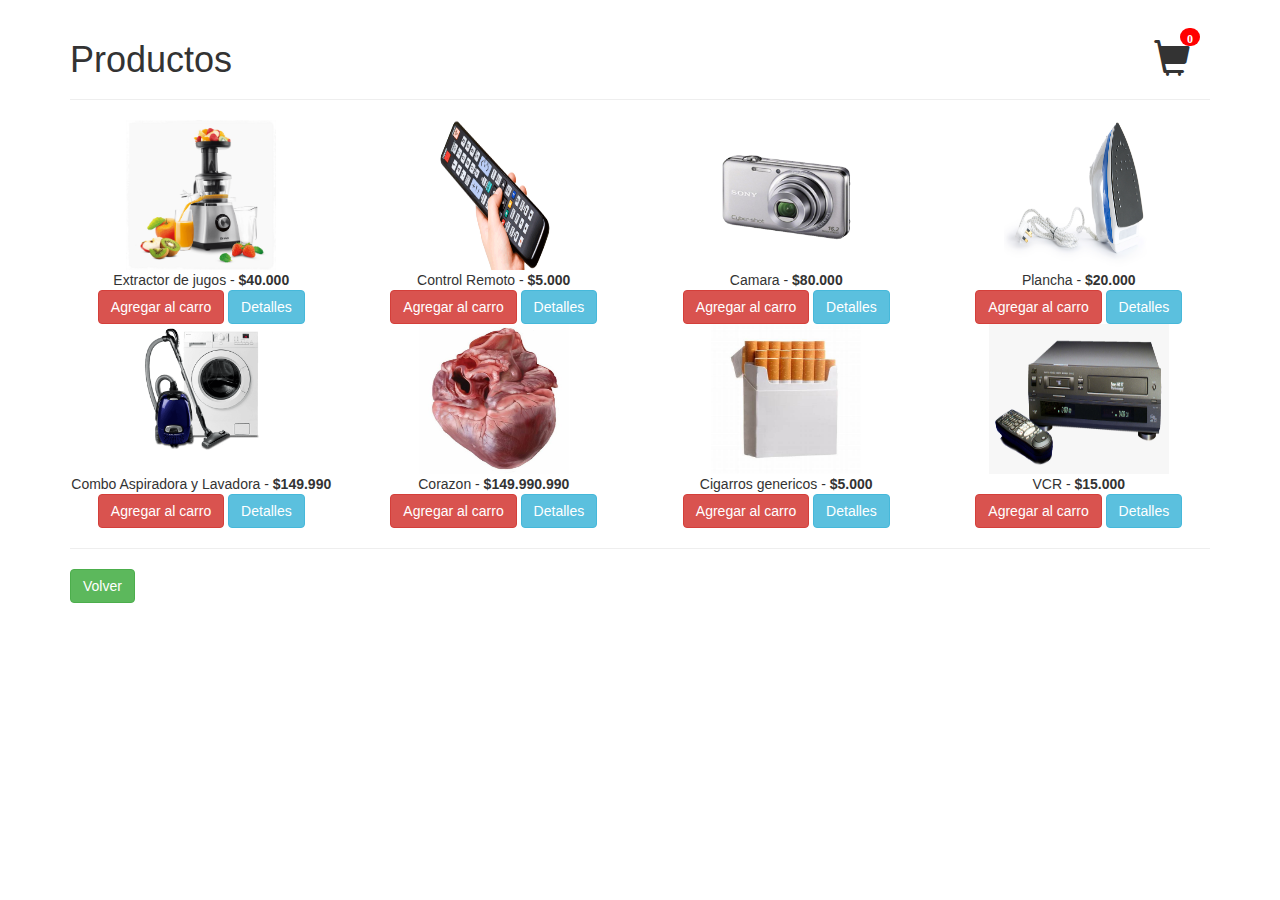
==== commit c745b10b: "icono de carrito" ====
--- a/catalogo.html
+++ b/catalogo.html
@@ -7,7 +7,7 @@
     <title>Mi Carrito</title>
   <link rel="stylesheet" href="Css/bootstrap.min.css">
   
-  <!-- <style>
+  <style>
   .badge-notify{
     background:#ff0000;
     position:relative;
@@ -18,7 +18,7 @@
     position: fixed;
     z-index: 999;
   }
-  </style> -->
+  </style>
 </head>
     <body class="container">
 
